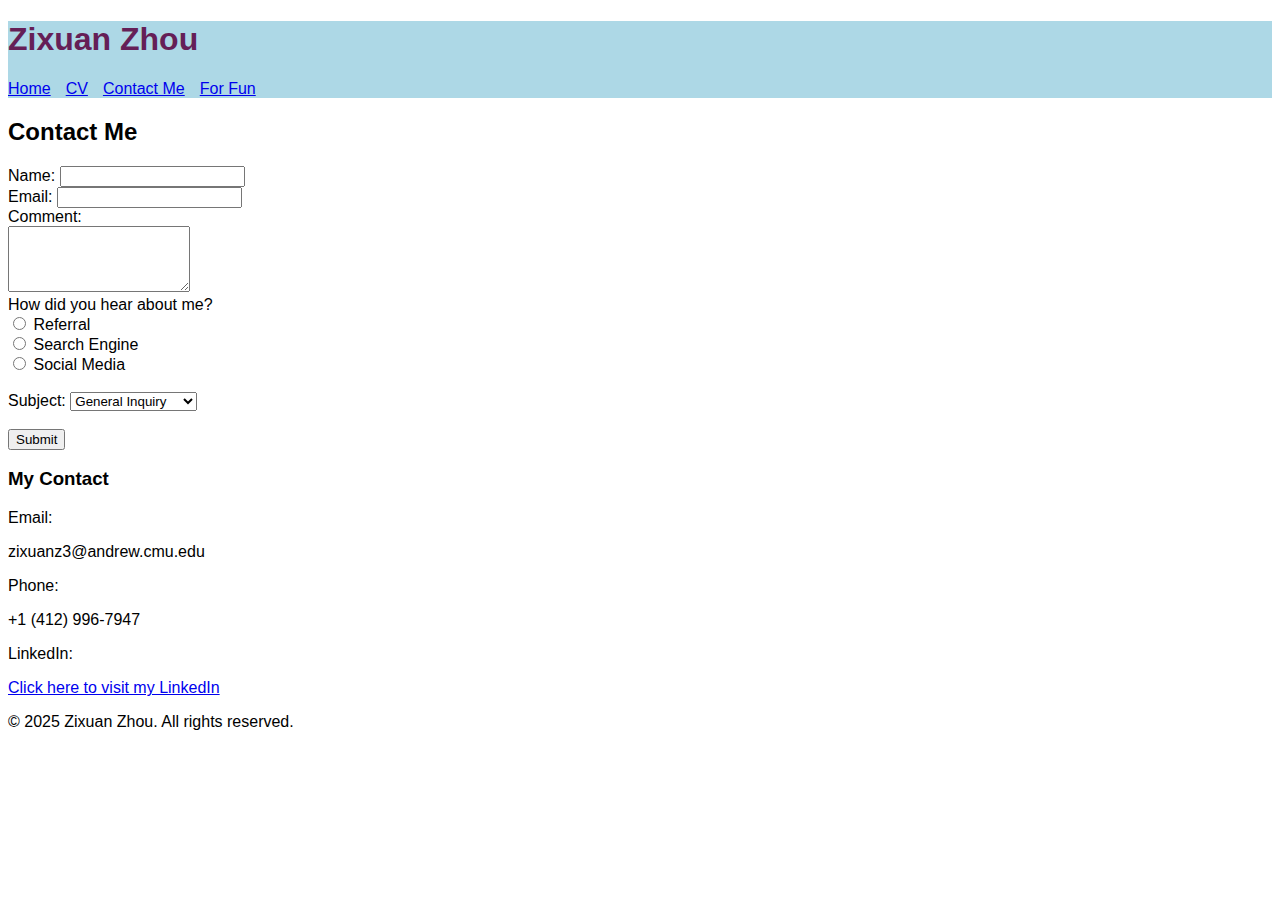
==== views/contact.html @ 28f7c2f3 "Add files via upload" ====
<!DOCTYPE html>
<html lang="en">
<head>
    <meta name="author" content="Zixuan Zhou">
    <meta name="keywords" content="Carnegie Mellon University, Information Systems">
    <meta name="description" content="Zixuan Zhou professional website">
    <title>Zixuan Zhou - Contact Me</title>
    <style>
        nav ul {
            list-style: none;
            padding: 0;
            margin: 0;
            display: flex;
            gap: 15px;
        }
        nav ul li {
            display: inline;
        }
    </style>
</head>
<body style="font-family: Arial;">
    <header style="color: rgb(101, 31, 87); background: lightblue;">
        <h1>Zixuan Zhou</h1>
        <nav>
            <ul>
                <li><a href="../index.html">Home</a></li>
                <li><a href="cv.html">CV</a></li>
                <li><a href="contact.html">Contact Me</a></li>
                <li><a href="fun.html">For Fun</a></li>
            </ul>
        </nav>
    </header>
    
    <div class="main">
        <h2>Contact Me</h2>
        <form action="#" method="post">
            <!-- Name input -->
            <label for="name">Name:</label>
            <input type="text" id="name" name="name" required><br>
            
            <!-- Email input -->
            <label for="email">Email:</label>
            <input type="email" id="email" name="email" required><br>
            
            <!-- Comment textarea -->
            <label for="comment">Comment:</label><br>
            <textarea id="comment" name="comment" rows="4" required></textarea><br>

            <!-- New radio button input -->
            <label>How did you hear about me?</label><br>
            <input type="radio" id="referral" name="source" value="Referral">
            <label for="referral">Referral</label><br>
            <input type="radio" id="search" name="source" value="Search Engine">
            <label for="search">Search Engine</label><br>
            <input type="radio" id="social" name="source" value="Social Media">
            <label for="social">Social Media</label><br><br>

            <!-- New select dropdown -->
            <label for="subject">Subject:</label>
            <select id="subject" name="subject">
                <option value="General Inquiry">General Inquiry</option>
                <option value="Feedback">Feedback</option>
                <option value="Job Opportunities">Job Opportunities</option>
            </select><br><br>

            <input type="submit" value="Submit">
        </form>
        
        <h3>My Contact</h3>
        <form>
            <label>Email:</label>
            <p>zixuanz3@andrew.cmu.edu</p>
                
            <label>Phone:</label>
            <p>+1 (412) 996-7947</p>
                
            <label>LinkedIn:</label>
            <p><a href="https://www.linkedin.com/in/chloe-zhou7947/">Click here to visit my LinkedIn</a></p>
        </form>
    </div>
    
    <footer>
        <p>&copy; 2025 Zixuan Zhou. All rights reserved.</p>
    </footer>
</body>
</html>
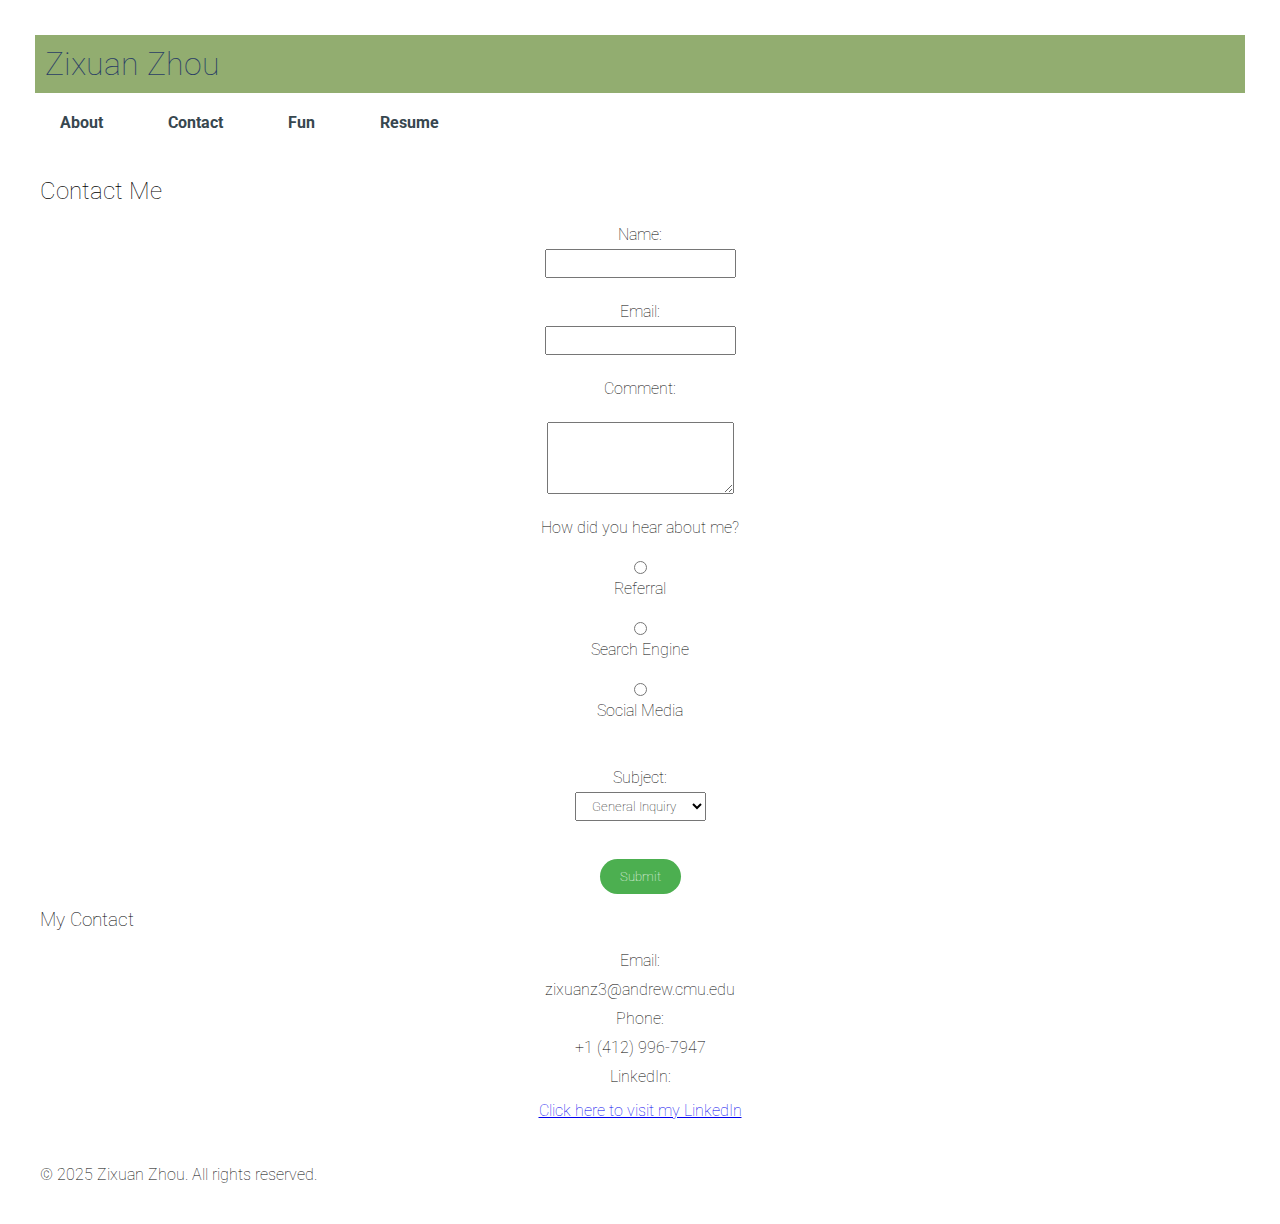
==== commit 9255527d: "Add files via upload" ====
--- a/views/contact.html
+++ b/views/contact.html
@@ -4,7 +4,8 @@
     <meta name="author" content="Zixuan Zhou">
     <meta name="keywords" content="Carnegie Mellon University, Information Systems">
     <meta name="description" content="Zixuan Zhou professional website">
-    <title>Zixuan Zhou - Contact Me</title>
+    <title>Zixuan Zhou - Contact</title>
+    <link rel="stylesheet" href="../static/style.css">
     <style>
         nav ul {
             list-style: none;
@@ -17,16 +18,20 @@
             display: inline;
         }
     </style>
+
+    <link rel="preconnect" href="https://fonts.googleapis.com">
+    <link rel="preconnect" href="https://fonts.gstatic.com" crossorigin>
+    <link href="https://fonts.googleapis.com/css2?family=Roboto:wght@100&display=swap" rel="stylesheet">
 </head>
-<body style="font-family: Arial;">
-    <header style="color: rgb(101, 31, 87); background: lightblue;">
-        <h1>Zixuan Zhou</h1>
+<body>
+    <header>
+        <h1 id="webname">Zixuan Zhou</h1>
         <nav>
             <ul>
-                <li><a href="../index.html">Home</a></li>
-                <li><a href="cv.html">CV</a></li>
-                <li><a href="contact.html">Contact Me</a></li>
-                <li><a href="fun.html">For Fun</a></li>
+                <li><a href="../index.html">About</a></li>
+                <li><a href="contact.html">Contact</a></li>
+                <li><a href="fun.html">Fun</a></li>
+                <li><a href="cv.html">Resume</a></li>
             </ul>
         </nav>
     </header>
@@ -34,19 +39,15 @@
     <div class="main">
         <h2>Contact Me</h2>
         <form action="#" method="post">
-            <!-- Name input -->
             <label for="name">Name:</label>
             <input type="text" id="name" name="name" required><br>
             
-            <!-- Email input -->
             <label for="email">Email:</label>
             <input type="email" id="email" name="email" required><br>
             
-            <!-- Comment textarea -->
             <label for="comment">Comment:</label><br>
             <textarea id="comment" name="comment" rows="4" required></textarea><br>
 
-            <!-- New radio button input -->
             <label>How did you hear about me?</label><br>
             <input type="radio" id="referral" name="source" value="Referral">
             <label for="referral">Referral</label><br>
@@ -55,7 +56,6 @@
             <input type="radio" id="social" name="source" value="Social Media">
             <label for="social">Social Media</label><br><br>
 
-            <!-- New select dropdown -->
             <label for="subject">Subject:</label>
             <select id="subject" name="subject">
                 <option value="General Inquiry">General Inquiry</option>
@@ -63,7 +63,7 @@
                 <option value="Job Opportunities">Job Opportunities</option>
             </select><br><br>
 
-            <input type="submit" value="Submit">
+            <button type="submit">Submit</button>
         </form>
         
         <h3>My Contact</h3>
--- a/static/style.css
+++ b/static/style.css
@@ -0,0 +1,49 @@
+* {
+    font-family: "Roboto", sans-serif;
+    font-optical-sizing: auto;
+    font-weight: 100;
+    font-style: normal;
+    font-variation-settings: "wdth" 100;
+    padding: 5px;
+    margin: 5px;
+}
+
+#webname {
+    color: #2A3D66;
+    background-color: #92ad70;
+    padding: 10px;
+}
+
+nav a {
+    text-decoration: none;
+    color: #37474F;
+    margin-right: 15px;
+    font-weight: bold;
+}
+
+th {
+    padding: 12px 0;
+    background-color: #4A90E2;
+    color: white;
+    width: fit-content;
+}
+
+tr:nth-child(even) {
+    background-color: #f2f2f2;
+}
+
+form * {
+    display: block;
+    margin: auto;
+    text-align: center;
+}
+
+button[type="submit"] {
+    background-color: #4CAF50;
+    color: white;
+    border: none;
+    border-radius: 20px;
+    padding: 10px 20px;
+    cursor: pointer;
+}
+
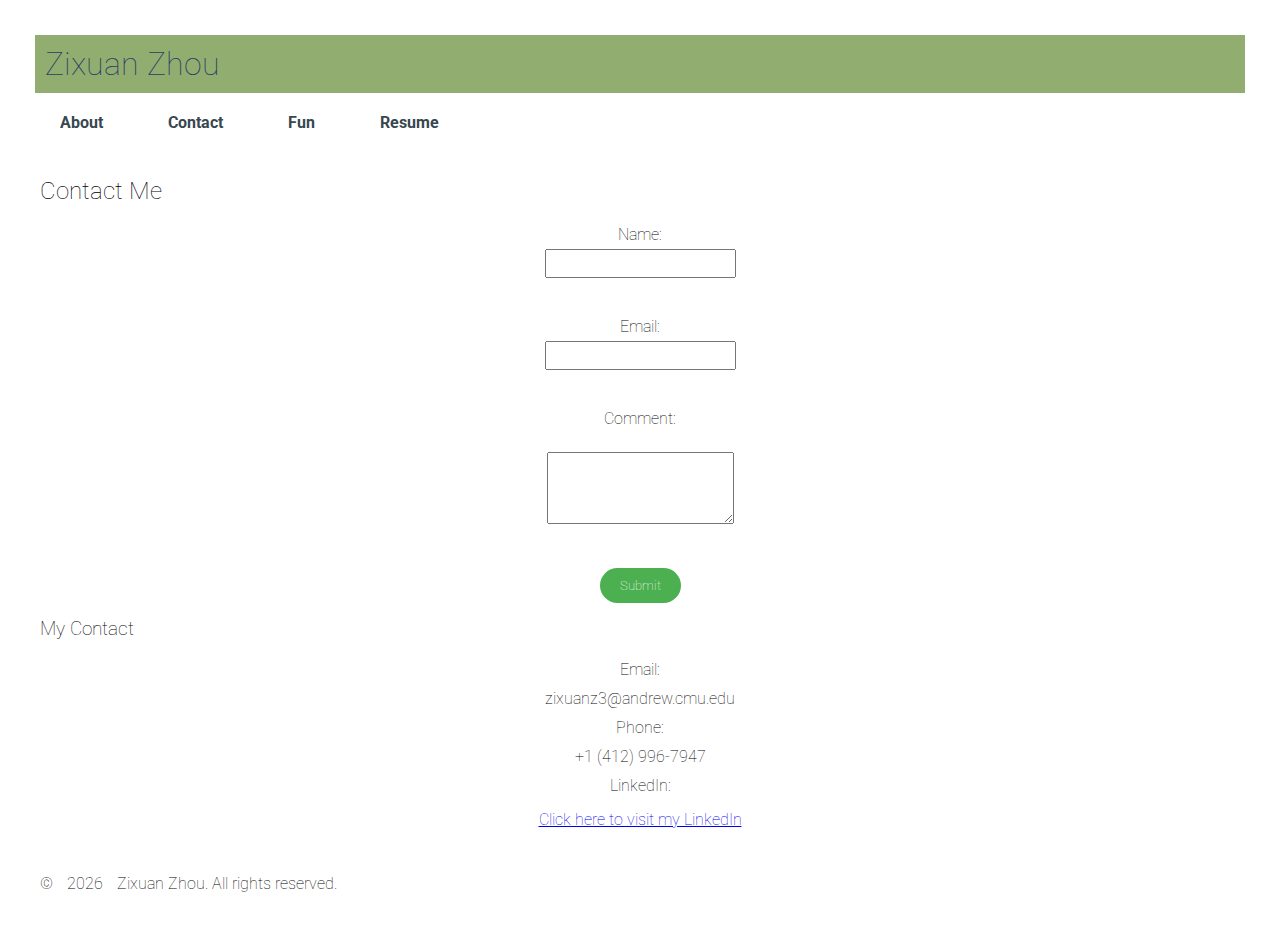
==== commit 9f826f67: "Add files via upload" ====
--- a/views/contact.html
+++ b/views/contact.html
@@ -1,6 +1,7 @@
 <!DOCTYPE html>
 <html lang="en">
 <head>
+    <script src="../static/script.js" defer></script>
     <meta name="author" content="Zixuan Zhou">
     <meta name="keywords" content="Carnegie Mellon University, Information Systems">
     <meta name="description" content="Zixuan Zhou professional website">
@@ -23,7 +24,7 @@
     <link rel="preconnect" href="https://fonts.gstatic.com" crossorigin>
     <link href="https://fonts.googleapis.com/css2?family=Roboto:wght@100&display=swap" rel="stylesheet">
 </head>
-<body>
+<body onload="addYear()">
     <header>
         <h1 id="webname">Zixuan Zhou</h1>
         <nav>
@@ -38,31 +39,19 @@
     
     <div class="main">
         <h2>Contact Me</h2>
-        <form action="#" method="post">
+        <form id="contactForm" action="#" method="post">
             <label for="name">Name:</label>
-            <input type="text" id="name" name="name" required><br>
+            <input type="text" id="name" name="name" required>
+            <span class="error-message" id="nameError"></span><br>
             
             <label for="email">Email:</label>
-            <input type="email" id="email" name="email" required><br>
+            <input type="email" id="email" name="email" required>
+            <span class="error-message" id="emailError"></span><br>
             
             <label for="comment">Comment:</label><br>
-            <textarea id="comment" name="comment" rows="4" required></textarea><br>
-
-            <label>How did you hear about me?</label><br>
-            <input type="radio" id="referral" name="source" value="Referral">
-            <label for="referral">Referral</label><br>
-            <input type="radio" id="search" name="source" value="Search Engine">
-            <label for="search">Search Engine</label><br>
-            <input type="radio" id="social" name="source" value="Social Media">
-            <label for="social">Social Media</label><br><br>
-
-            <label for="subject">Subject:</label>
-            <select id="subject" name="subject">
-                <option value="General Inquiry">General Inquiry</option>
-                <option value="Feedback">Feedback</option>
-                <option value="Job Opportunities">Job Opportunities</option>
-            </select><br><br>
-
+            <textarea id="comment" name="comment" rows="4" required></textarea>
+            <span class="error-message" id="commentError"></span><br>
+        
             <button type="submit">Submit</button>
         </form>
         
@@ -80,7 +69,7 @@
     </div>
     
     <footer>
-        <p>&copy; 2025 Zixuan Zhou. All rights reserved.</p>
+        <p>&copy; <span id="copyYear"></span> Zixuan Zhou. All rights reserved.</p>
     </footer>
 </body>
 </html>
--- a/static/style.css
+++ b/static/style.css
@@ -47,3 +47,25 @@
     cursor: pointer;
 }
 
+#fullBio {
+    display: none;
+}
+
+button {
+    background-color: #4A90E2;
+    color: white;
+    border: none;
+    padding: 8px 15px;
+    cursor: pointer;
+    border-radius: 5px;
+    margin-top: 10px;
+}
+
+.error-message {
+    color: red;
+    font-size: 14px;
+    display: block;
+    margin-top: 5px;
+}
+
+
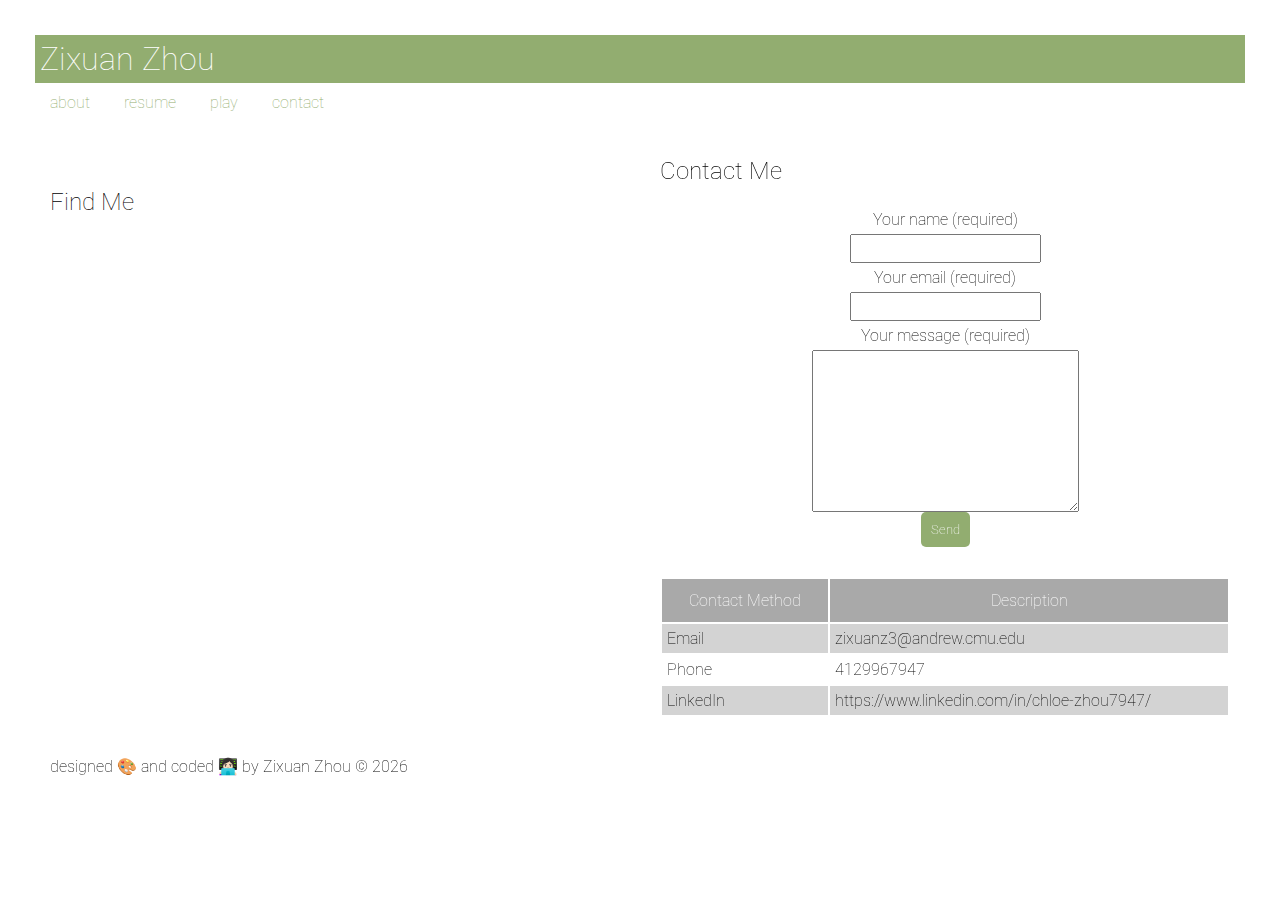
==== commit 59cc503f: "Add files via upload" ====
--- a/views/contact.html
+++ b/views/contact.html
@@ -1,75 +1,63 @@
 <!DOCTYPE html>
 <html lang="en">
 <head>
-    <script src="../static/script.js" defer></script>
+    <meta charset="UTF-8">
+    <meta name="viewport" content="width=device-width, initial-scale=1.0">
     <meta name="author" content="Zixuan Zhou">
     <meta name="keywords" content="Carnegie Mellon University, Information Systems">
     <meta name="description" content="Zixuan Zhou professional website">
-    <title>Zixuan Zhou - Contact</title>
+    <title>Zixuan Zhou</title>
     <link rel="stylesheet" href="../static/style.css">
-    <style>
-        nav ul {
-            list-style: none;
-            padding: 0;
-            margin: 0;
-            display: flex;
-            gap: 15px;
-        }
-        nav ul li {
-            display: inline;
-        }
-    </style>
 
     <link rel="preconnect" href="https://fonts.googleapis.com">
     <link rel="preconnect" href="https://fonts.gstatic.com" crossorigin>
-    <link href="https://fonts.googleapis.com/css2?family=Roboto:wght@100&display=swap" rel="stylesheet">
+    <link href="https://fonts.googleapis.com/css2?family=Roboto:ital,wght@0,100..900;1,100..900&display=swap" rel="stylesheet">
+
+    <script src="https://code.jquery.com/jquery-3.7.1.js" integrity="sha256-eKhayi8LEQwp4NKxN+CfCh+3qOVUtJn3QNZ0TciWLP4=" crossorigin="anonymous"></script>
+    <script defer src="../static/script.js"></script>
+    
 </head>
-<body onload="addYear()">
+
+<body onload=" addYear()">
     <header>
         <h1 id="webname">Zixuan Zhou</h1>
         <nav>
-            <ul>
-                <li><a href="../index.html">About</a></li>
-                <li><a href="contact.html">Contact</a></li>
-                <li><a href="fun.html">Fun</a></li>
-                <li><a href="cv.html">Resume</a></li>
-            </ul>
+            <a href="../index.html">about</a>
+            <a href="cv.html">resume</a>
+            <a href="fun.html">play</a>
+            <a href="contact.html">contact</a>
         </nav>
     </header>
     
-    <div class="main">
-        <h2>Contact Me</h2>
-        <form id="contactForm" action="#" method="post">
-            <label for="name">Name:</label>
-            <input type="text" id="name" name="name" required>
-            <span class="error-message" id="nameError"></span><br>
-            
-            <label for="email">Email:</label>
-            <input type="email" id="email" name="email" required>
-            <span class="error-message" id="emailError"></span><br>
-            
-            <label for="comment">Comment:</label><br>
-            <textarea id="comment" name="comment" rows="4" required></textarea>
-            <span class="error-message" id="commentError"></span><br>
-        
-            <button type="submit">Submit</button>
-        </form>
-        
-        <h3>My Contact</h3>
-        <form>
-            <label>Email:</label>
-            <p>zixuanz3@andrew.cmu.edu</p>
-                
-            <label>Phone:</label>
-            <p>+1 (412) 996-7947</p>
-                
-            <label>LinkedIn:</label>
-            <p><a href="https://www.linkedin.com/in/chloe-zhou7947/">Click here to visit my LinkedIn</a></p>
-        </form>
+    <div class="mainLayout">
+        <div class="item1">
+            <h2>Find Me</h2>
+            <iframe src="https://www.google.com/maps/embed?pb=!1m18!1m12!1m3!1d3036.364018198979!2d-79.94797112379763!3d40.445079471435186!2m3!1f0!2f0!3f0!3m2!1i1024!2i768!4f13.1!3m3!1m2!1s0x8834f21f58679a9f%3A0xa4dc782d726fd9ee!2sTepper%20School%20of%20Business!5e0!3m2!1sen!2sus!4v1742784226928!5m2!1sen!2sus" width="600" height="450" style="border:0;" allowfullscreen="" loading="lazy" referrerpolicy="no-referrer-when-downgrade"></iframe>
+        </div>
+
+        <div class="item2">
+            <h2>Contact Me</h2>
+            <form>
+                <label for="name">Your name (required)</label>
+                <input type="text" name="name" id="name" required>
+                <label for="email">Your email (required)</label>
+                <input type="email" name="email" id="email">
+                <label for="comment">Your message (required)</label>
+                <textarea name="comment" id="comment" cols="30" rows="10"></textarea>
+                <input type="submit" value="Send" onclick="validate()">
+            </form>
+            <p id="ValidateMsg"></p>
+
+
+        <table>
+            <tr><th>Contact Method</th><th>Description</th></tr>
+            <tr><td>Email</td><td>zixuanz3@andrew.cmu.edu</td></tr>
+            <tr><td>Phone</td><td>4129967947</td></tr>
+            <tr><td>LinkedIn</td><td>https://www.linkedin.com/in/chloe-zhou7947/</td></tr>
+        </table>
     </div>
-    
-    <footer>
-        <p>&copy; <span id="copyYear"></span> Zixuan Zhou. All rights reserved.</p>
+    <footer>        
+        <p id="copyYear">designed 🎨 and coded 👩🏻‍💻 by Zixuan Zhou &copy; </p>
     </footer>
 </body>
-</html>
+</html>--- a/static/style.css
+++ b/static/style.css
@@ -8,64 +8,110 @@
     margin: 5px;
 }
 
+header {
+    color: white;
+}
+
 #webname {
-    color: #2A3D66;
     background-color: #92ad70;
-    padding: 10px;
 }
 
 nav a {
     text-decoration: none;
-    color: #37474F;
     margin-right: 15px;
-    font-weight: bold;
+    color:#92ad70;
 }
 
 th {
-    padding: 12px 0;
-    background-color: #4A90E2;
+    padding: 12px;
+    background-color: darkgray;
     color: white;
     width: fit-content;
-}
-
-tr:nth-child(even) {
-    background-color: #f2f2f2;
-}
-
+ }
+ 
+ table tr:nth-child(even) {
+    background-color: lightgray;
+ }
+ 
 form * {
     display: block;
     margin: auto;
     text-align: center;
 }
 
-button[type="submit"] {
-    background-color: #4CAF50;
+input[type="submit"] {
+    background-color: #92ad70;
     color: white;
     border: none;
-    border-radius: 20px;
-    padding: 10px 20px;
-    cursor: pointer;
+    padding: 10px;
+    border-radius: 5px;
 }
 
-#fullBio {
+/*  #FavList { */
+    /* display: none;*/
+/* }*/
+
+ #SeeMoreBTN{
+    background-color: lightgrey;
+    border: 0px;
+    border-radius: 16px;
+    font-size:large;
+ }
+
+ #shortIntro {
+    display: block;
+ }
+ 
+ #readLess, #longIntro {
     display: none;
+ }
+ 
+ #readLess, #readMore {
+    font-style: italic;
+    background-color: lightgrey;
+ }
+ 
+ #ValidateMsg {
+    width: max-content;
+    margin: auto;
+ }
+
+.funIMG {
+    border-radius: 100%;
+    width: 20%;
 }
 
-button {
-    background-color: #4A90E2;
-    color: white;
-    border: none;
-    padding: 8px 15px;
-    cursor: pointer;
-    border-radius: 5px;
-    margin-top: 10px;
+.container {
+    display: inline-block; /* Makes the container only as wide as its content */
+    border-radius: 10%; /* Rounds the corners of the container */
+    box-shadow: 0 0 10px rgba(0, 0, 0, 0.1); /* Adds a subtle shadow effect */
 }
 
-.error-message {
-    color: red;
-    font-size: 14px;
-    display: block;
-    margin-top: 5px;
+.container button {
+    padding: 10px 15px; /* Adds space inside the button for better readability */
+    border: none; /* Removes the default border */
+    background-color: #92ad70; /* Sets a greenish background color */
+    color: white; /* Makes the button text white */
+    font-size: 16px; /* Increases the font size for better visibility */
+    border-radius: 5px; /* Slightly rounds the corners of the button */
+    cursor: pointer; /* Changes the cursor to a pointer on hover */
 }
 
+.container button:hover {
+    background-color: darkgrey; /* Changes the background color when hovered */
+}
 
+.mainLayout {
+    display: flex; /* Enables Flexbox layout for the container */
+    flex-wrap: wrap; /* Allows child elements to wrap onto new lines */
+    flex-direction: row; /* Aligns child elements in a horizontal row */
+    
+}
+
+.item1, .item2 {
+    flex: 1;
+    min-width: 500px;
+    display: flex;
+    flex-direction: column;
+    justify-content: center;
+}
